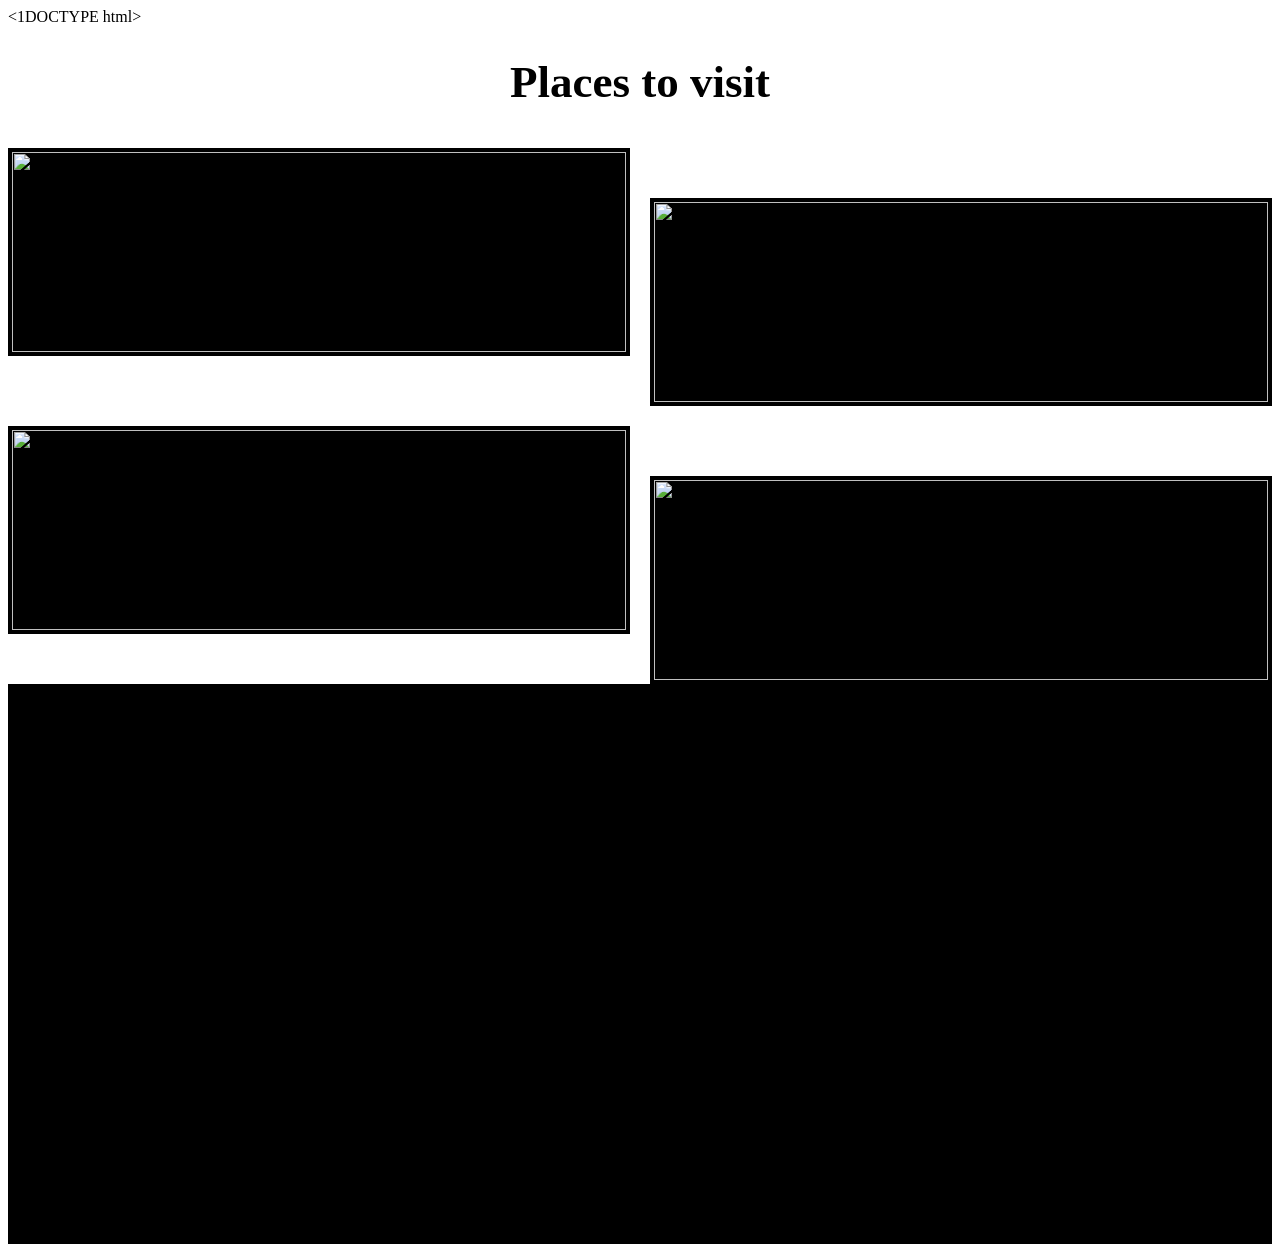
==== page1.html @ f418186a "Germany" ====
<1DOCTYPE html>

<html>
 <head>
        <meta charset="UTF-8">
       
        <link rel="stylesheet" href="style.css">
        <title>All About Germany</title>
    </head>

<body>

    <h1 class="header">Places to visit</h1>

    <div class="main-layout"></div>

    <div class="image-gallery">
      <div class="gallery-item img-one">
        <img src="https://i0.wp.com/globalgrasshopper.com/wp-content/uploads/2011/11/Rothenburg.webp" alt="Place 1">
      </div>
      <div class="gallery-item img-two">
        <img src="https://i0.wp.com/globalgrasshopper.com/wp-content/uploads/2011/11/most-beautiful-places-to-visit-Germany.webp" alt="Place 2">
      </div>
      <div class="gallery-item img-three">
        <img src="https://i0.wp.com/globalgrasshopper.com/wp-content/uploads/2013/03/Konigsee-Lake-1.webp" alt="Place 3">
      </div>
      <div class="gallery-item img-four">
        <img src="https://i0.wp.com/globalgrasshopper.com/wp-content/uploads/2025/07/My-photo-of-a-snowy-Bavarian-Forest-in-December-2024.jpeg?w=2048&ssl=1" alt="Place 4">
      </div>
    </div>



 <div class="list-container">
      <ol class="places-list">
        <li>Rothenburg ob der Tauber and The Romantic Road.</li>
        <li>Neuschwanstein Castle, Southern Bavaria.</li>
        <li>Lake Königssee.</li>
        <li>Bavarian Forest National Park.</li>
      </ol>
    </div>

  </div>




</body>

</html>
---- style.css ----
.intro {
  border: 20px solid transparent;
  border-image-source: url(https://davidsbeenhere.com/wp-content/uploads/2019/07/The_5_Best_Cities_To_Visit_In_Germany_Europe_Davidsbeenhere3.png);
  border-image-slice: 30;
  border-image-repeat: stretch;
  color: #5e3110;
  text-align: center;
  padding: 30px;
  max-width: 400px;
  width: 90%;
   margin: 40px auto; 
}



.collage-page-wrapper {
  display: grid;
  grid-template-columns: 250px 1fr 250px; 
  gap: 20px;
  max-width: 1400px;
  margin: 0 auto;
  padding: 20px;
  align-items: center;
}

.header-box {
  grid-column: 2;
  grid-row: 1 / span 3; 
  border: 30px solid transparent;
   border-image-source: url(https://image.jimcdn.com/app/cms/image/transf/none/path/sa6549607c78f5c11/image/i5a5d21c5bba61e8d/version/1606328435/best-places-to-visit-in-germany.jpg);
  border-image-slice: 50;
  border-image-repeat: stretch;
  color: #000000;
  padding: 40px;
  text-align: center;
  z-index: 10; 
}


.collage-img {
  width: 100%;
  height: 250px;
  object-fit: cover;
  transition: transform 0.4s ease;
  display: block;
  transform: scale(1.15);
}





.img-top-right {
  grid-column: 3;
  grid-row: 1;
  clip-path: polygon(15% 0%, 100% 0%, 100% 80%, 0% 100%);
  transform: rotate(2deg);
}


.img-mid-left {
  grid-column: 1;
  grid-row: 2;
  border-radius: 60% 40% 30% 70% / 60% 30% 70% 40%; 
}


.img-mid-right {
  grid-column: 3;
  grid-row: 2;
  clip-path: polygon(10% 20%, 100% 0%, 90% 80%, 0% 100%);
}


.img-bottom-left {
  grid-column: 1;
  grid-row: 3;
  clip-path: polygon(0% 20%, 100% 0%, 100% 100%, 0% 100%);
  transform: rotate(-3deg);
}


.img-bottom-right {
  grid-column: 3;
  grid-row: 3;
  clip-path: polygon(0% 0%, 100% 30%, 100% 100%, 20% 100%);
}


.collage-img:hover {
  transform: scale(1.05) rotate(0deg);
  z-index: 20;
}

.collage-item {
  display: block;
  position: relative; 
  width: 100%;
  height: 250px;
  text-decoration: none;
  overflow: hidden;   
}
.image-zoom-container {
  width: 100%;
  height: 100%;
  position: absolute;
  top: 0;
  left: 0;
  z-index: 1; 
}
.collage-text {
  position: absolute;
  top: 0;
  left: 0;
  width: 100%;
  height: 100%;
  display: flex;
  align-items: center;
  justify-content: center;
  color: #ffeba8;
  font-family: 'Courier New', monospace;
  font-size: 20px;
  font-weight: bold;
  opacity: 0;       
  transition: opacity 0.4s ease;
  z-index: 2;      
}

.collage-item:hover .collage-text {
  opacity: 1;
}
.collage-item:hover .collage-img {
  transform: scale(1.1); 
}
.img-top-left {
  grid-column: 1;
  grid-row: 1;
  clip-path: polygon(0% 0%, 100% 0%, 85% 100%, 0% 80%);
}












.header{
  text-align: center;
  font-size: 45px;
  margin-bottom: 40px;
  color: #000000;
}

.main-layout {
  display: grid;
  grid-template-columns: 1fr 1.2fr; 
  gap: 40px;
  max-width: 1200px;
  margin: 0 auto;
  align-items: start;
}

.image-gallery {
  display: grid;
  grid-template-columns: 1fr 1fr; 
  gap: 20px;
}


.gallery-item {
  border: 4px solid #000000;
  background-color: #000000;
  height: 200px;
  overflow: hidden;
}

.gallery-item img {
  width: 100%;
  height: 100%;
  object-fit: cover;
}


.img-two {
  margin-top: 50px;
}
.img-four {
  margin-top: 50px;
}


.list-container {
  border: 15px solid #000000;
  background-color: #000000;
  padding: 40px;
  min-height: 450px; 
}

.places-list {
  margin: 0;
  padding-left: 20px;
  font-size: 24px;
  line-height: 2.5; 
  color: #000000;
}

.places-list li {
  margin-bottom: 20px;
}


@media (max-width: 900px) {
  .main-layout {
    grid-template-columns: 1fr;
  }
  .img-two, .img-four {
    margin-top: 0; 
  }
}
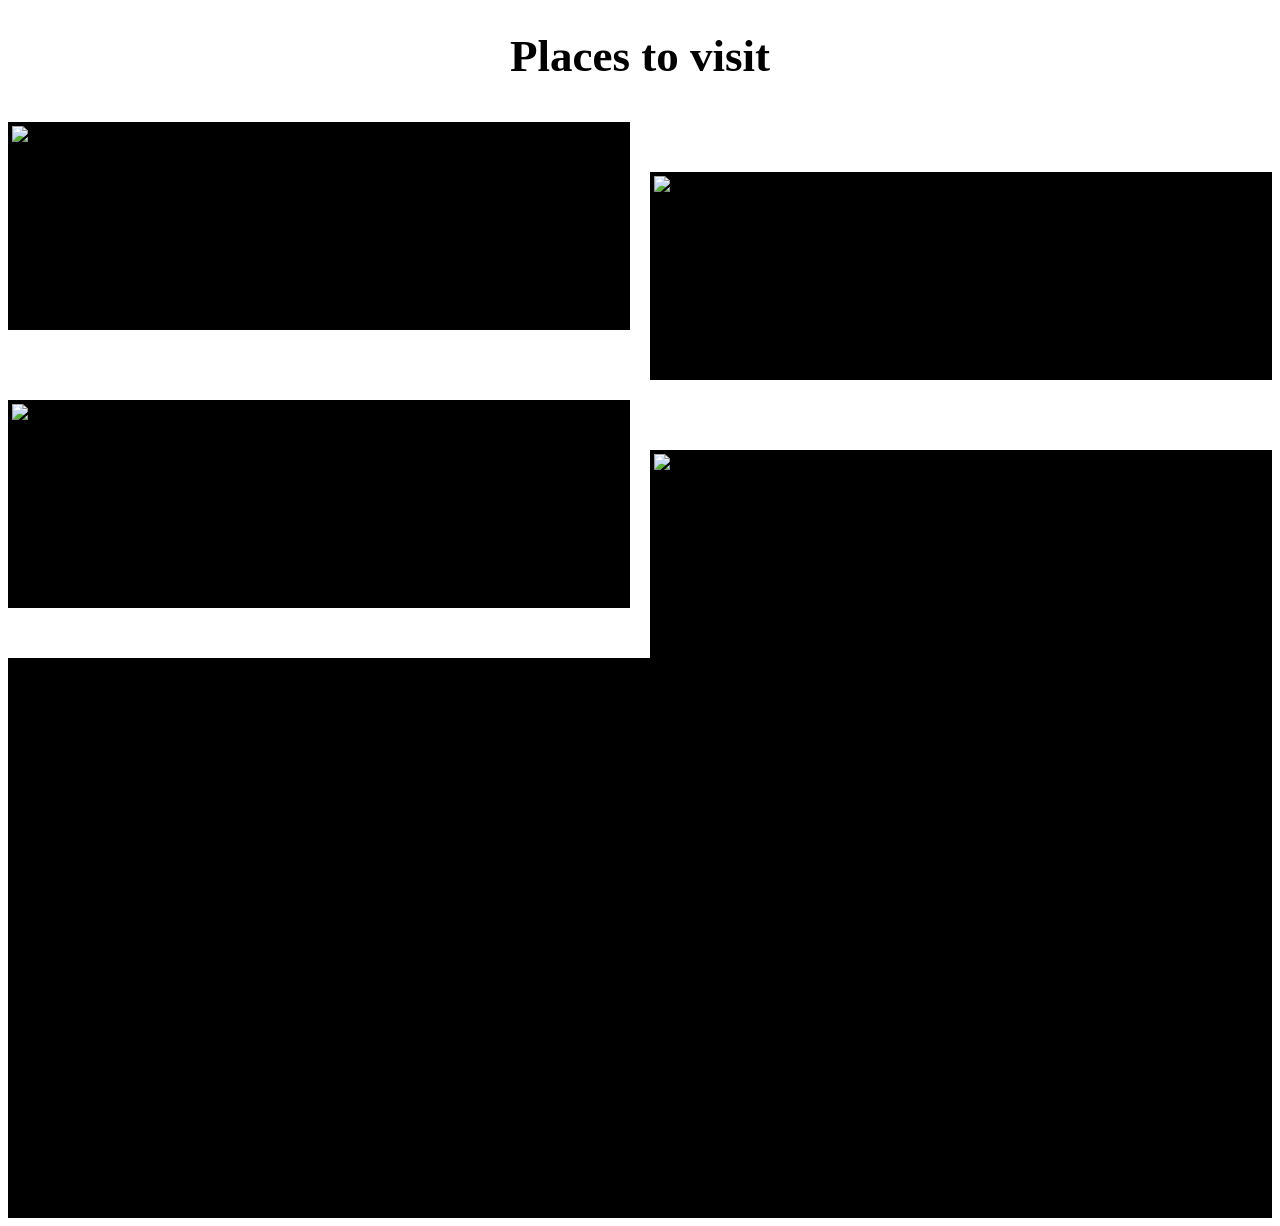
==== commit da4e5255: "Germany" ====
--- a/page1.html
+++ b/page1.html
@@ -1,4 +1,4 @@
-<1DOCTYPE html>
+<!DOCTYPE html>
 
 <html>
  <head>
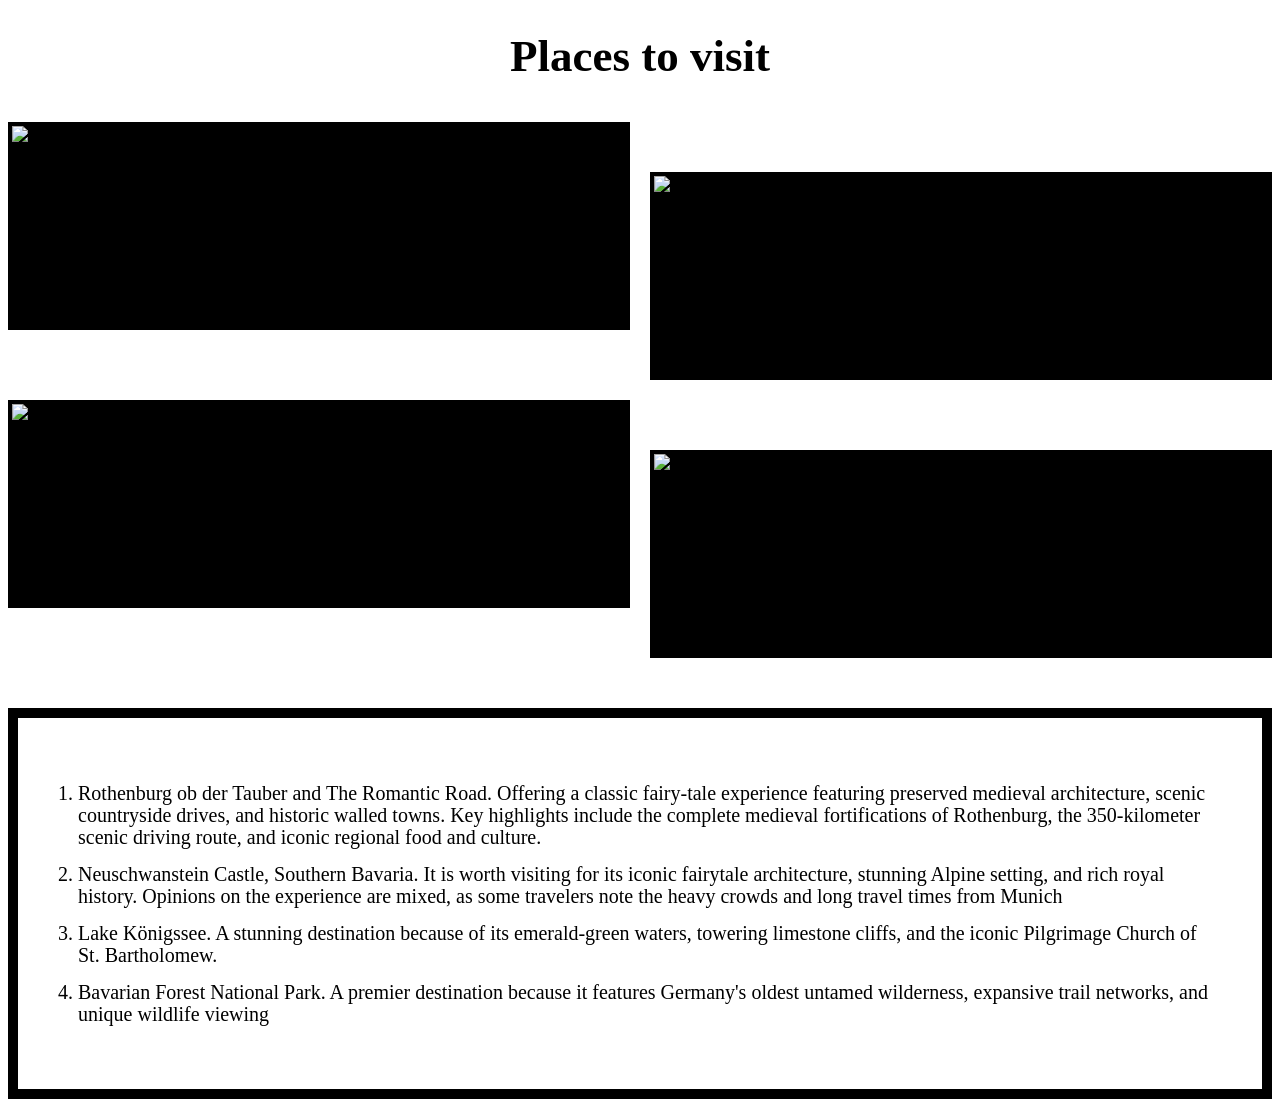
==== commit e52591a6: "Germany" ====
--- a/page1.html
+++ b/page1.html
@@ -31,12 +31,12 @@
 
 
 
- <div class="list-container">
+<div class="list-container">
       <ol class="places-list">
-        <li>Rothenburg ob der Tauber and The Romantic Road.</li>
-        <li>Neuschwanstein Castle, Southern Bavaria.</li>
-        <li>Lake Königssee.</li>
-        <li>Bavarian Forest National Park.</li>
+        <li>Rothenburg ob der Tauber and The Romantic Road. Offering a classic fairy-tale experience featuring preserved medieval architecture, scenic countryside drives, and historic walled towns. Key highlights include the complete medieval fortifications of Rothenburg, the 350-kilometer scenic driving route, and iconic regional food and culture.  </li>
+        <li>Neuschwanstein Castle, Southern Bavaria. It is worth visiting for its iconic fairytale architecture, stunning Alpine setting, and rich royal history. Opinions on the experience are mixed, as some travelers note the heavy crowds and long travel times from Munich</li>
+        <li>Lake Königssee. A stunning destination because of its emerald-green waters, towering limestone cliffs, and the iconic Pilgrimage Church of St. Bartholomew. </li>
+        <li>Bavarian Forest National Park. A premier destination because it features Germany's oldest untamed wilderness, expansive trail networks, and unique wildlife viewing</li>
       </ol>
     </div>
 
--- a/style.css
+++ b/style.css
@@ -150,11 +150,12 @@
 
 
 
-.header{
+       .header{
   text-align: center;
   font-size: 45px;
   margin-bottom: 40px;
   color: #000000;
+  font-family: Copperplate, Papyrus, fantasy;
 }
 
 .main-layout {
@@ -176,8 +177,8 @@
 .gallery-item {
   border: 4px solid #000000;
   background-color: #000000;
+  overflow: hidden;
   height: 200px;
-  overflow: hidden;
 }
 
 .gallery-item img {
@@ -192,18 +193,19 @@
 }
 .img-four {
   margin-top: 50px;
+  margin-bottom: 50px;
 }
 
 
 .list-container {
-  border: 15px solid #000000;
-  background-color: #000000;
+  border: 10px solid #000000;
+  
   padding: 40px;
-  min-height: 450px; 
+  min-height: auto; 
 }
 
 .places-list {
-  margin: 0;
+  margin: 20;
   padding-left: 20px;
   font-size: 24px;
   line-height: 2.5; 
@@ -211,9 +213,14 @@
 }
 
 .places-list li {
-  margin-bottom: 20px;
-}
-
+  margin-bottom: 15px;
+}
+
+li {
+  font-size:20px;
+  font-family: Copperplate, Papyrus, fantasy;
+  line-height: 1.1;
+}
 
 @media (max-width: 900px) {
   .main-layout {
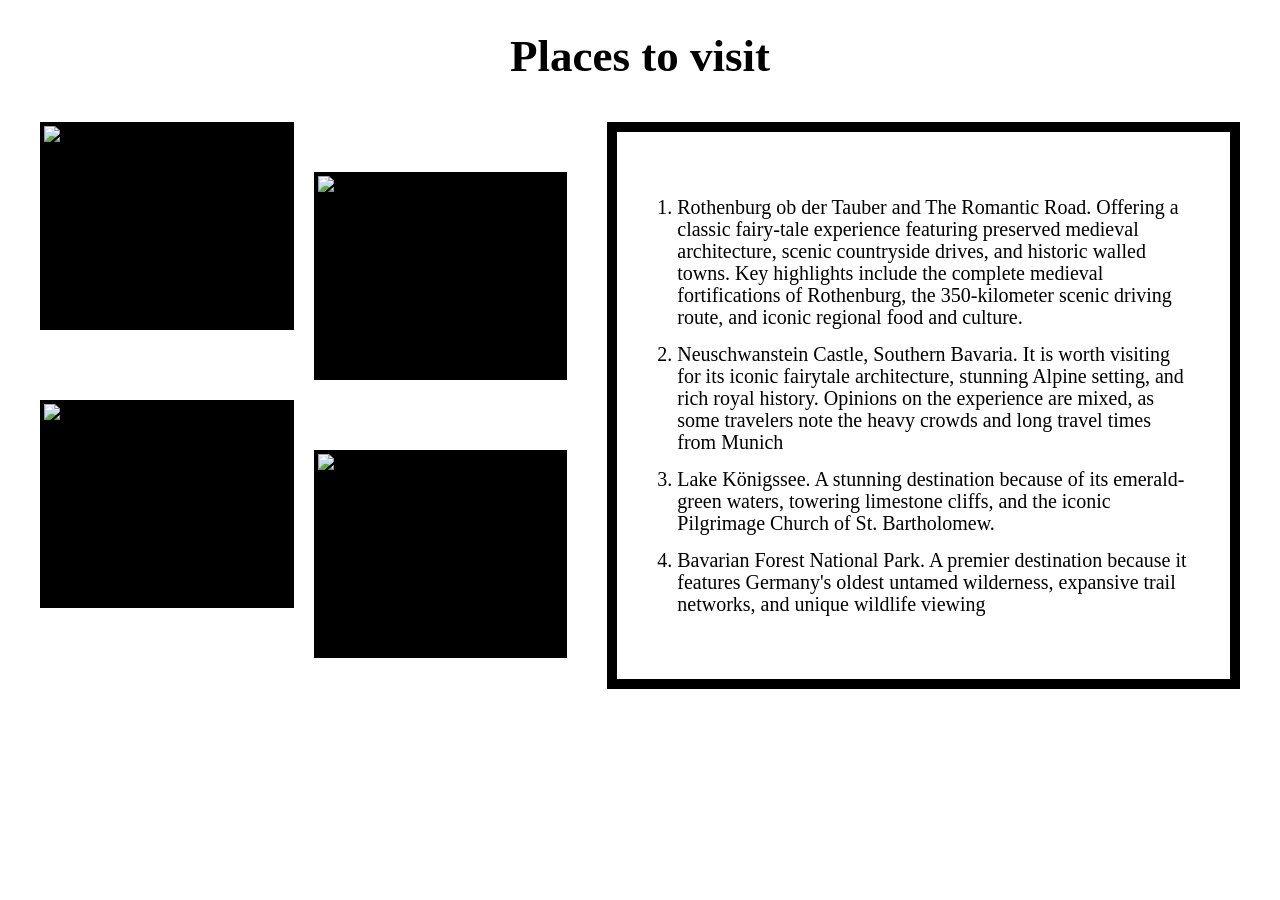
==== commit 994e67a0: "Germany" ====
--- a/page1.html
+++ b/page1.html
@@ -12,7 +12,7 @@
 
     <h1 class="header">Places to visit</h1>
 
-    <div class="main-layout"></div>
+    <div class="main-layout">
 
     <div class="image-gallery">
       <div class="gallery-item img-one">
@@ -40,8 +40,7 @@
       </ol>
     </div>
 
-  </div>
-
+</div>
 
 
 
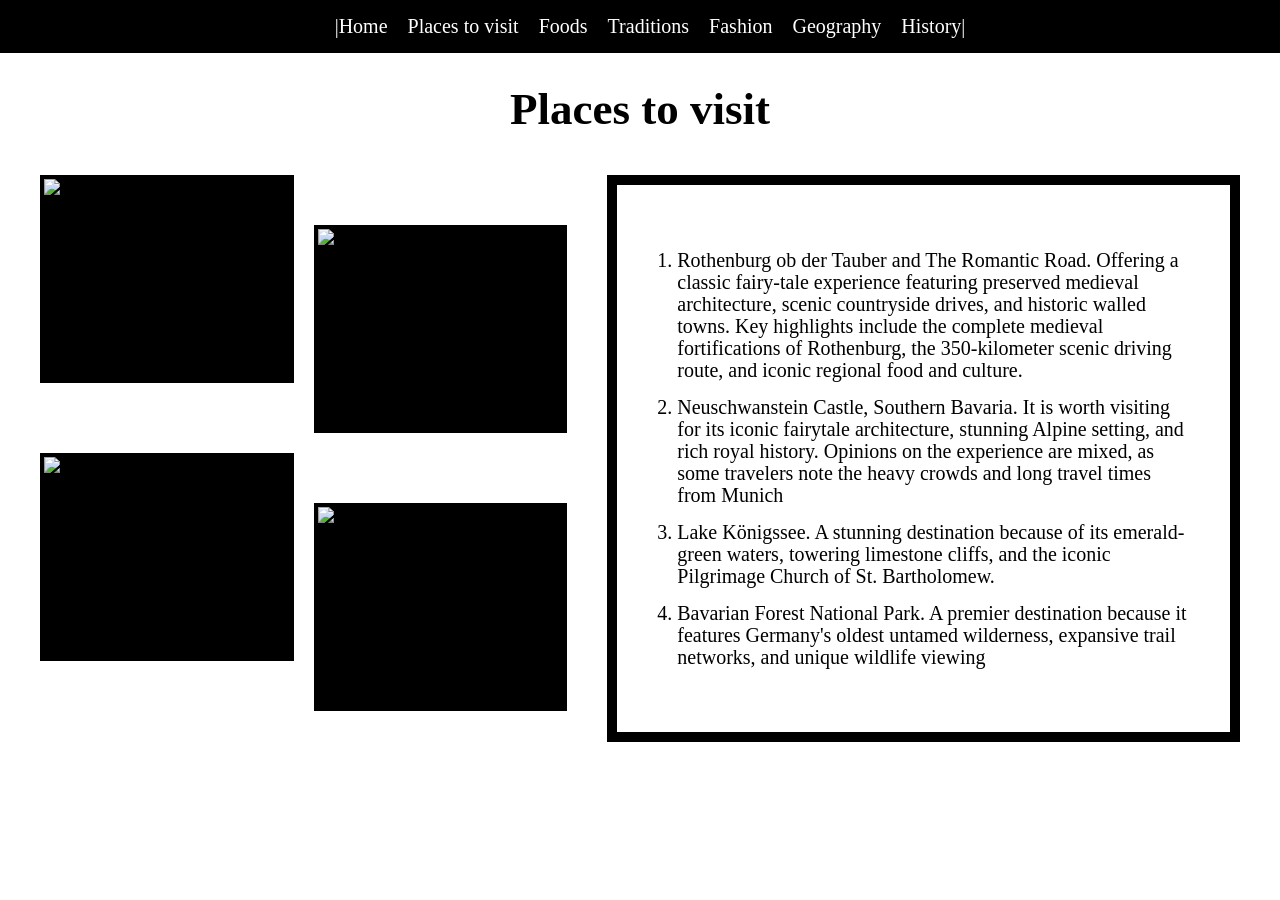
==== commit ce077b77: "germany" ====
--- a/page1.html
+++ b/page1.html
@@ -9,6 +9,21 @@
     </head>
 
 <body>
+
+
+    <nav class="top-nav">
+    <div class="nav-link">
+        <a href="index.html">|Home</a>
+        <a href="page1.html">Places to visit</a>
+        <a href="page2.html">Foods</a>
+        <a href="page3.html">Traditions</a>
+        <a href="page4.html">Fashion</a>
+        <a href="page5.html">Geography</a>
+        <a href="page6.html">History|</a>
+        
+    </div>
+</nav>
+
 
     <h1 class="header">Places to visit</h1>
 
--- a/style.css
+++ b/style.css
@@ -231,6 +231,38 @@
   }
 }
 
-
-
-
+.top-nav {
+    display: flex;
+
+    align-items: center;            
+    padding: 15px 30px;
+    font-family: Copperplate, Papyrus, fantasy;
+    background-color: black;
+    
+}
+
+
+.nav-link a {
+    color: #ffffff;
+    text-decoration: none;
+    margin-left: 20px;             
+    font-size: 20px;
+    transition: color 0.3s;
+}
+
+.nav-link a:hover {
+    color: #facd03;                
+}
+
+.nav-link {
+  display: flex;
+  margin: 0 auto; 
+}
+body {
+  margin: 0;
+  padding: 0;
+}
+
+
+
+
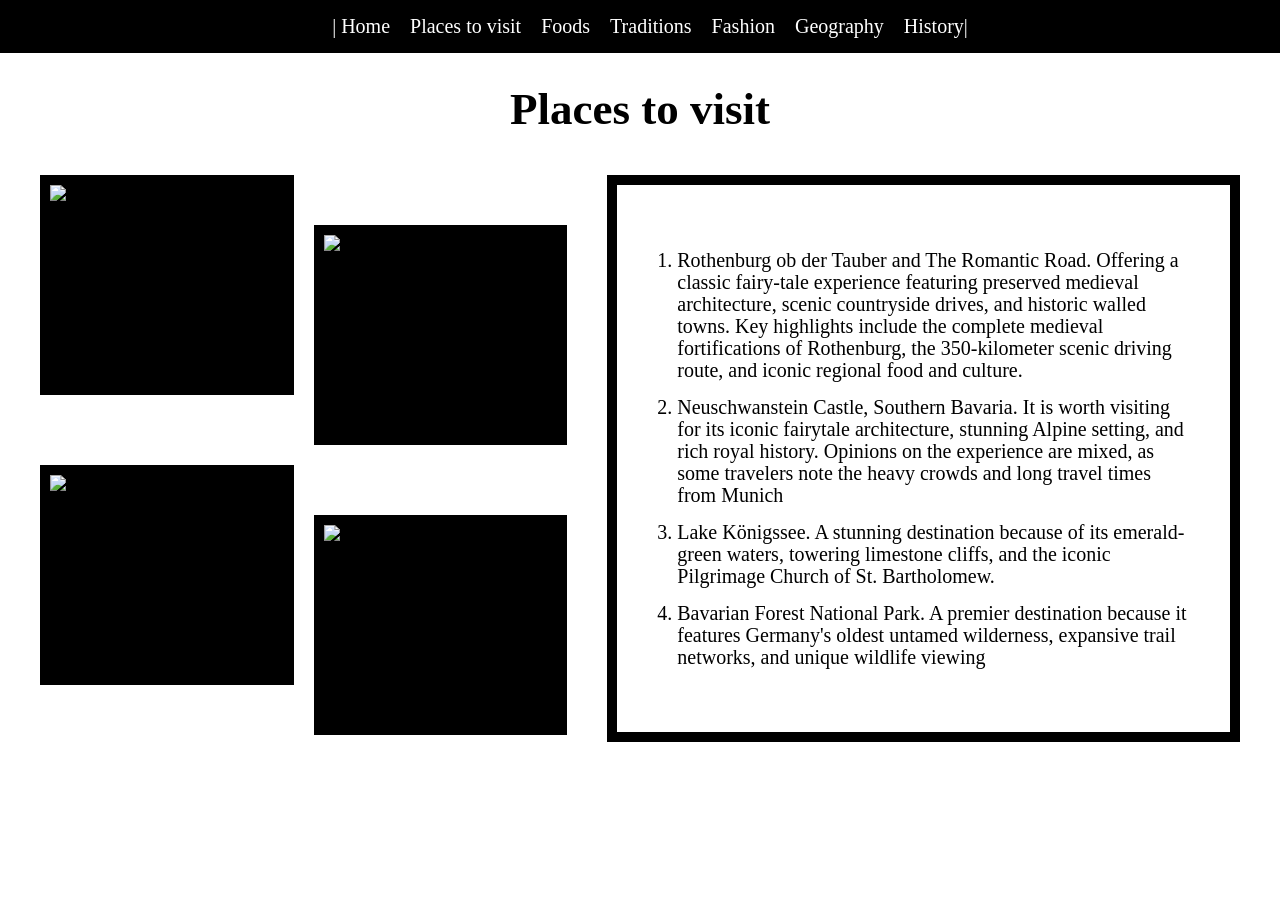
==== commit 310db2c6: "germany" ====
--- a/page1.html
+++ b/page1.html
@@ -13,7 +13,7 @@
 
     <nav class="top-nav">
     <div class="nav-link">
-        <a href="index.html">|Home</a>
+        <a href="index.html">| Home</a>
         <a href="page1.html">Places to visit</a>
         <a href="page2.html">Foods</a>
         <a href="page3.html">Traditions</a>
--- a/style.css
+++ b/style.css
@@ -49,8 +49,6 @@
 
 
 
-
-
 .img-top-right {
   grid-column: 3;
   grid-row: 1;
@@ -150,6 +148,10 @@
 
 
 
+
+
+
+
        .header{
   text-align: center;
   font-size: 45px;
@@ -175,7 +177,7 @@
 
 
 .gallery-item {
-  border: 4px solid #000000;
+  border: 10px solid #000000;
   background-color: #000000;
   overflow: hidden;
   height: 200px;
@@ -266,3 +268,378 @@
 
 
 
+
+
+
+
+
+
+
+
+
+
+
+
+
+
+
+.food-gallery {
+  display: grid;
+  grid-template-columns: 1fr 1fr; 
+  gap: 20px;
+}
+
+
+.food-item {
+  border: 10px solid #000000;
+  background-color: #000000;
+  overflow: hidden;
+  height: 200px;
+}
+
+.food-item img {
+  width: 100%;
+  height: 100%;
+  object-fit: cover;
+}
+
+
+.img-two {
+  margin-top: 50px;
+}
+.img-four {
+  margin-top: 50px;
+  margin-bottom: 50px;
+}
+
+
+.food-container {
+  border: 10px solid #000000;
+  
+  padding: 40px;
+  min-height: auto; 
+}
+
+.food-list {
+  margin: 20;
+  padding-left: 20px;
+  font-size: 24px;
+  line-height: 2.5; 
+  color: #000000;
+}
+
+.food-list li {
+  margin-bottom: 15px;
+}
+
+li {
+  font-size:20px;
+  font-family: Copperplate, Papyrus, fantasy;
+  line-height: 1.1;
+}
+
+@media (max-width: 900px) {
+  .main-layout {
+    grid-template-columns: 1fr;
+  }
+  .img-two, .img-four {
+    margin-top: 0; 
+  }
+}
+
+
+
+
+
+
+
+.row-container {
+  display: flex;
+  flex-direction: row;
+  align-items: center; 
+  gap: 30px;           
+  max-width: 1000px;
+  margin: 0 auto;      
+}
+.content-row {
+  display: flex;
+  flex-direction: row;
+  align-items: flex-start; 
+  gap: 40px;              
+  max-width: 1200px;
+  margin: 0 auto;         
+  padding: 0 20px;
+}
+.festival-image {
+  width: 500px;            
+  aspect-ratio: 1 / 1;    
+  object-fit: cover;       
+  flex-shrink: 0;        
+}
+
+
+
+.oktoberfest-box {
+  width: 350px;      
+  aspect-ratio: 1 / 1; 
+  border: 10px solid #000000;
+  background-color: #000000;
+  overflow: hidden;
+  flex-shrink: 0;    
+}
+
+.oktoberfest-box img {
+  width: 100%;
+  height: 100%;
+  object-fit: cover;  
+}
+
+
+.text-box {
+  flex: 1;          
+  border: 10px solid #000000;
+ 
+  padding: 30px;
+  color: #000000;
+}
+p{
+font-size:20px;
+  font-family: Copperplate, Papyrus, fantasy;
+  line-height: 1.1;
+}
+
+
+@media (max-width: 768px) {
+  .row-container {
+    flex-direction: column; 
+    align-items: stretch;
+  }
+  .image-box {
+    width: 100%; 
+  }
+}
+
+
+
+
+
+
+
+
+
+
+
+
+
+
+
+
+.column-container {
+  display: flex;
+  flex-direction: row;
+  align-items: center; 
+  gap: 30px;           
+  max-width: 1000px;
+  margin: 0 auto;      
+}
+.content-column {
+  display: flex;
+  flex-direction: row;
+  align-items: flex-start; 
+  gap: 40px;              
+  max-width: 1200px;
+  margin: 0 auto;         
+  padding: 0 20px;
+}
+.clothing-image {
+  width: 500px;            
+  aspect-ratio: 1 / 1;    
+  object-fit: cover;       
+  flex-shrink: 0;        
+}
+
+
+
+.clothing-box {
+  width: 350px;      
+  aspect-ratio: 1 / 1; 
+  border: 10px solid #000000;
+  background-color: #000000;
+  overflow: hidden;
+  flex-shrink: 0;    
+}
+
+.clothing-box img {
+  width: 100%;
+  height: 100%;
+  object-fit: cover;  
+}
+
+
+.text-box {
+  flex: 1;          
+  border: 10px solid #000000;
+ 
+  padding: 30px;
+  color: #000000;
+}
+p{
+font-size:20px;
+  font-family: Copperplate, Papyrus, fantasy;
+  line-height: 1.1;
+}
+
+
+@media (max-width: 768px) {
+  .row-container {
+    flex-direction: column; 
+    align-items: stretch;
+  }
+  .image-box {
+    width: 100%; 
+  }
+}
+
+
+
+
+
+
+
+
+
+
+
+
+
+
+
+
+.split-layout {
+  display: flex;
+  flex-direction: row;
+  align-items: stretch; 
+  gap: 30px;
+  max-width: 1200px;
+  margin: 0 auto;
+}
+
+.image-stack {
+  display: flex;
+  flex-direction: column; 
+  gap: 20px;             
+  width: 55%;            
+}
+
+.horizontal-img {
+  border: 10px solid #000000;
+  background-color: #000000;
+  height: 180px;         
+  overflow: hidden;
+}
+
+.horizontal-img img {
+  width: 100%;
+  height: 100%;
+  object-fit: cover;     
+}
+
+.tall-text-box {
+  flex: 1;                
+  border: 10px solid #000000;
+  padding: 30px;
+  color: #000000;
+  box-sizing: border-box;
+ 
+}
+
+.par {
+  line-height: 1.2;
+}
+
+
+
+@media (max-width: 900px) {
+  .split-layout {
+    flex-direction: column;
+  }
+  .image-stack {
+    width: 100%;
+  }
+}
+
+
+
+
+
+
+
+
+
+
+
+
+
+
+
+.his-container {
+  display: flex;
+  flex-direction: row;
+  align-items: center; 
+  gap: 30px;           
+  max-width: 1000px;
+  margin: 0 auto;      
+}
+.content-his {
+  display: flex;
+  flex-direction: row;
+  align-items: flex-start; 
+  gap: 40px;              
+  max-width: 1200px;
+  margin: 0 auto;         
+  padding: 0 20px;
+}
+.historical-image {
+  width: 500px;            
+  aspect-ratio: 1 / 1;    
+  object-fit: cover;       
+  flex-shrink: 0;        
+}
+
+
+
+.his-box {
+  width: 350px;      
+  aspect-ratio: 1 / 1; 
+  border: 10px solid #000000;
+  background-color: #000000;
+  overflow: hidden;
+  flex-shrink: 0;    
+}
+
+.his-box img {
+  width: 100%;
+  height: 100%;
+  object-fit: cover;  
+}
+
+
+.text-box {
+  flex: 1;          
+  border: 10px solid #000000;
+ 
+  padding: 30px;
+  color: #000000;
+}
+
+
+
+@media (max-width: 768px) {
+  .row-container {
+    flex-direction: column; 
+    align-items: stretch;
+  }
+  .image-box {
+    width: 100%; 
+  }
+}
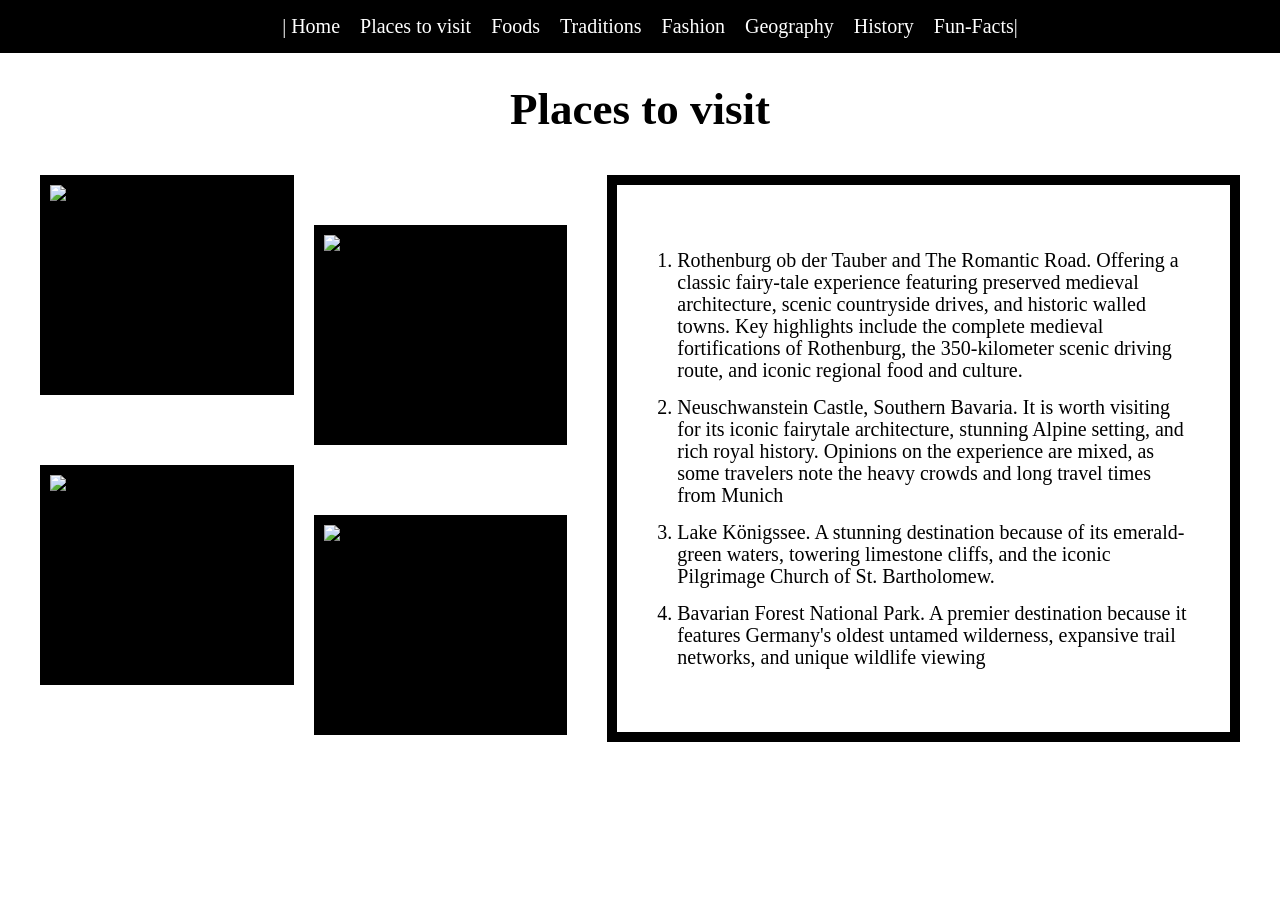
==== commit 8235fa29: "Update page1.html" ====
--- a/page1.html
+++ b/page1.html
@@ -19,8 +19,8 @@
         <a href="page3.html">Traditions</a>
         <a href="page4.html">Fashion</a>
         <a href="page5.html">Geography</a>
-        <a href="page6.html">History|</a>
-        
+        <a href="page6.html">History</a>
+          <a href="page7.html">Fun-Facts|</a>
     </div>
 </nav>
 
@@ -61,4 +61,4 @@
 
 </body>
 
-</html>+</html>
